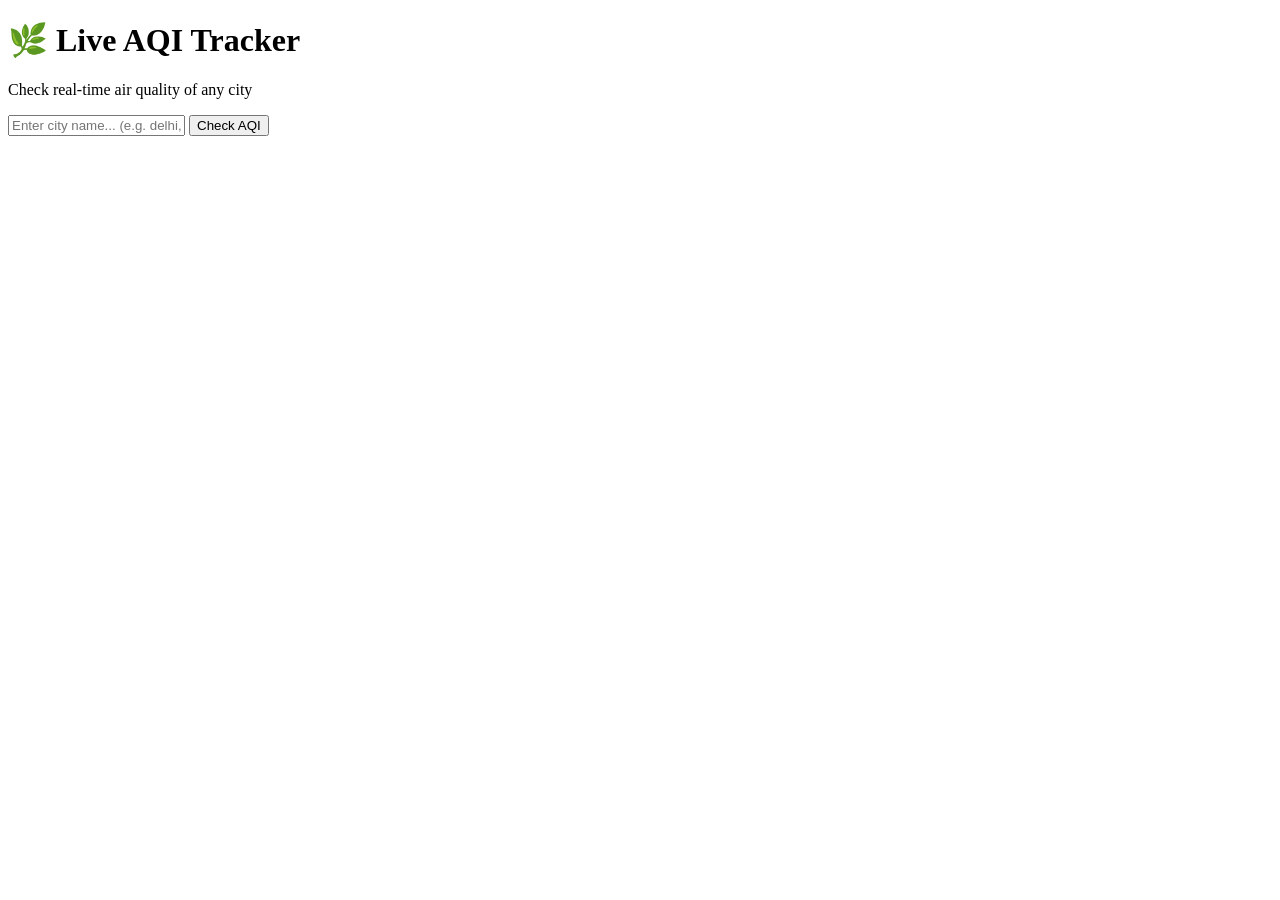
==== templates/index.html @ d5f2d002 "Add files via upload" ====
<!DOCTYPE html>
<html lang="en">
<head>
    <meta charset="UTF-8">
    <meta name="viewport" content="width=device-width, initial-scale=1.0">
    <title>AQI Tracker</title>
    <link rel="stylesheet" href="{{ url_for('static', filename='style.css') }}">
</head>
<body>

    <div class="container">

        <h1>🌿 Live AQI Tracker</h1>
        <p>Check real-time air quality of any city</p>

        <form action="/result" method="POST">
            <input 
                type="text" 
                name="city" 
                placeholder="Enter city name... (e.g. delhi, mumbai)"
                required
            >
            <button type="submit">Check AQI</button>
        </form>

    </div>

</body>
</html>
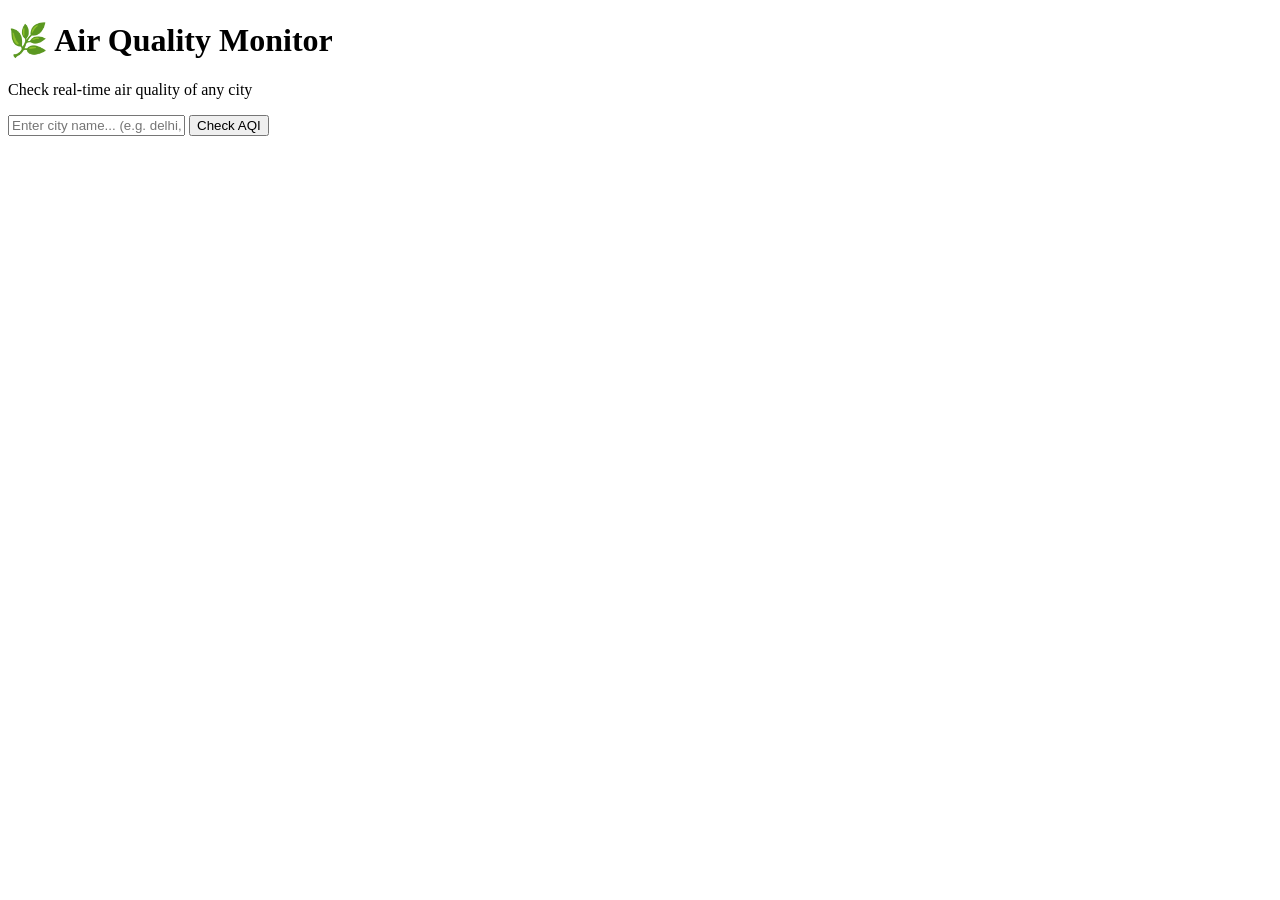
==== commit 20df6f7b: "Change title in index.html to 'Air Quality Monitor' Updated header title from 'Live AQI Tracker' to " ====
--- a/templates/index.html
+++ b/templates/index.html
@@ -10,7 +10,7 @@
 
     <div class="container">
 
-        <h1>🌿 Live AQI Tracker</h1>
+        <h1>🌿 Air Quality Monitor</h1>
         <p>Check real-time air quality of any city</p>
 
         <form action="/result" method="POST">
@@ -26,4 +26,4 @@
     </div>
 
 </body>
-</html>+</html>
